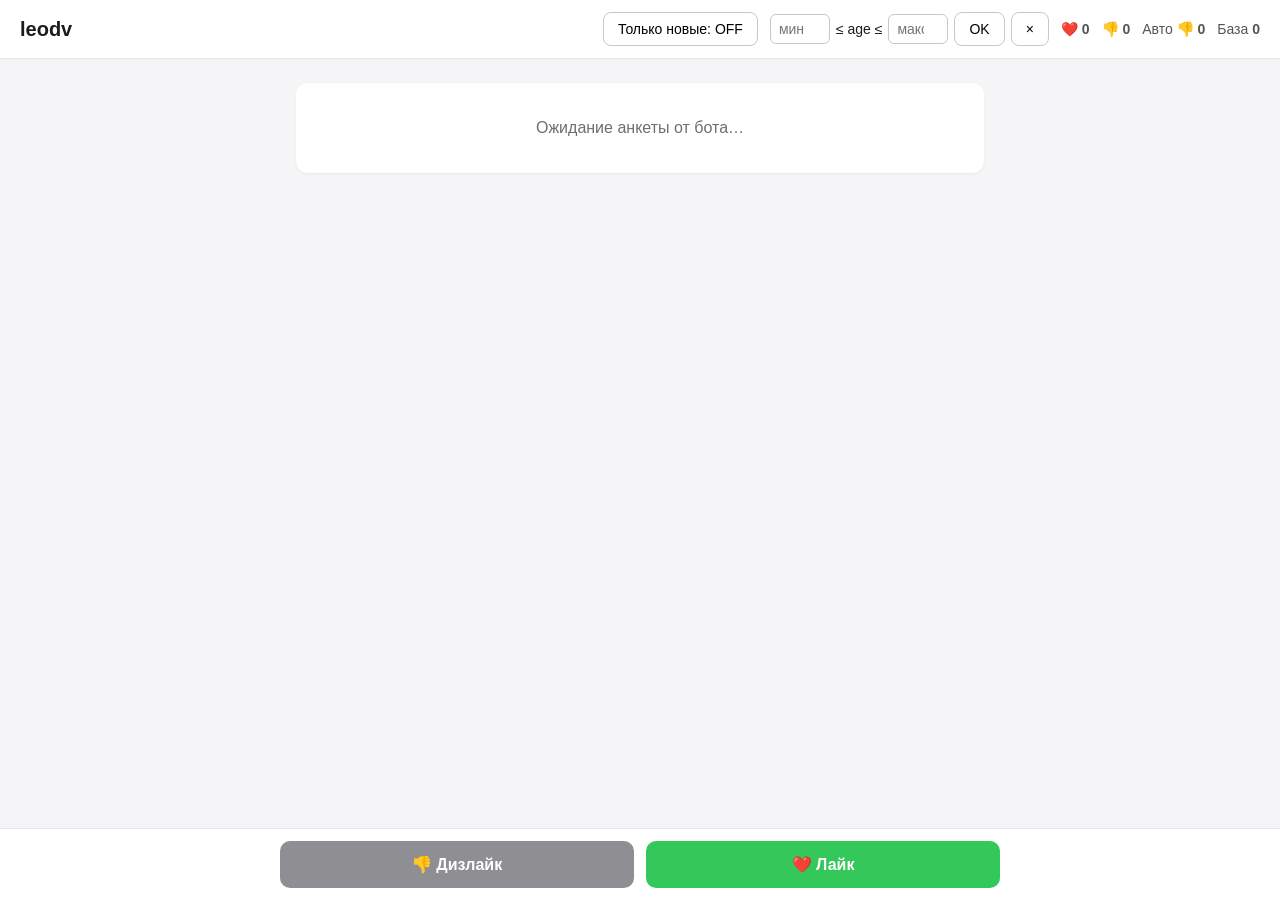
==== static/index.html @ 634a0d9c "а" ====
<!doctype html>
<html lang="ru">
<head>
  <meta charset="utf-8" />
  <meta name="viewport" content="width=device-width, initial-scale=1" />
  <title>leodv</title>
  <link rel="stylesheet" href="/static/style.css" />
</head>
<body>
  <header class="topbar">
    <h1>leodv</h1>
    <div class="mode">
      <button id="modeBtn" class="mode-btn" type="button">Только новые: OFF</button>
      <form id="ageForm" class="age-filter">
        <input id="ageMin" type="number" step="1" min="0" inputmode="numeric" placeholder="мин" />
        <span>≤ age ≤</span>
        <input id="ageMax" type="number" step="1" min="0" inputmode="numeric" placeholder="макс" />
        <button type="submit" class="mode-btn" id="ageApply">OK</button>
        <button type="button" class="mode-btn" id="ageReset">×</button>
      </form>
      <span id="ageError" class="age-error hidden"></span>
      <span class="counter">❤️ <b id="likeCount">0</b></span>
      <span class="counter">👎 <b id="dislikeCount">0</b></span>
      <span class="counter">Авто 👎 <b id="autoCount">0</b></span>
      <span class="counter">База <b id="totalCount">0</b></span>
    </div>
  </header>

  <main id="main">
    <section id="warning" class="card warning hidden">
      <h2>Бот прислал не-анкету</h2>
      <p>Откройте Telegram и выполните требуемые действия в чате с <code>@leomatchbot</code>. Кнопки заблокированы до получения новой анкеты.</p>
    </section>

    <section id="empty" class="card empty">
      <p>Ожидание анкеты от бота…</p>
    </section>

    <section id="profile" class="card hidden">
      <div id="media" class="media"></div>
      <p class="seen">Встречалась <b id="seen">1</b> раз</p>
      <pre id="desc" class="desc"></pre>
      <button id="descMore" class="more-btn hidden" type="button">показать полный текст</button>
    </section>
  </main>

  <div id="actions" class="actions">
    <div class="actions-inner">
      <button id="dislikeBtn" class="btn dislike" type="button">👎 Дизлайк</button>
      <button id="likeBtn" class="btn like" type="button">❤️ Лайк</button>
    </div>
  </div>

  <script src="/static/app.js"></script>
</body>
</html>
---- static/style.css ----
* { box-sizing: border-box; }

body {
  margin: 0;
  font-family: -apple-system, BlinkMacSystemFont, "Segoe UI", Roboto, sans-serif;
  background: #f5f5f7;
  color: #1c1c1e;
  padding-bottom: 96px;
}

.topbar {
  display: flex;
  justify-content: space-between;
  align-items: center;
  padding: 12px 20px;
  background: #fff;
  border-bottom: 1px solid #e5e5ea;
  position: sticky;
  top: 0;
  z-index: 10;
}

.topbar h1 { margin: 0; font-size: 20px; }

.mode { display: flex; align-items: center; gap: 12px; flex-wrap: wrap; }

.age-filter { display: flex; align-items: center; gap: 6px; font-size: 14px; }
.age-filter input {
  width: 60px;
  padding: 6px 8px;
  border: 1px solid #c7c7cc;
  border-radius: 6px;
  font-size: 14px;
}
.age-filter.active input {
  border-color: #ff453a;
  background: #fff5f5;
}
.age-error { color: #ff453a; font-size: 13px; }

.mode-btn {
  padding: 8px 14px;
  border: 1px solid #c7c7cc;
  background: #fff;
  border-radius: 8px;
  cursor: pointer;
  font-size: 14px;
}
.mode-btn.active {
  background: #ff453a;
  color: white;
  border-color: #ff453a;
}

.counter { font-size: 14px; color: #555; }

main {
  max-width: 720px;
  margin: 24px auto;
  padding: 0 16px;
}

.card {
  background: #fff;
  border-radius: 12px;
  padding: 20px;
  box-shadow: 0 1px 3px rgba(0,0,0,0.05);
}

.card + .card { margin-top: 16px; }

.hidden { display: none !important; }

.warning {
  background: #ffefef;
  border: 1px solid #ff453a;
  color: #5a0d0d;
}
.warning h2 { margin-top: 0; }

.empty { text-align: center; color: #6e6e73; }

.media {
  display: flex;
  flex-direction: column;
  gap: 8px;
  margin-bottom: 16px;
}
.media img, .media video {
  display: block;
  width: 100%;
  height: auto;
  max-height: 70vh;
  object-fit: contain;
  border-radius: 8px;
  background: #000;
}

.seen { margin: 8px 0; color: #6e6e73; font-size: 14px; }

.desc {
  white-space: pre-wrap;
  font-family: inherit;
  margin: 12px 0 0;
  padding: 12px;
  background: #f5f5f7;
  border-radius: 8px;
  font-size: 15px;
  line-height: 1.45;
}

.more-btn {
  margin-top: 8px;
  padding: 6px 12px;
  background: transparent;
  border: 1px solid #c7c7cc;
  border-radius: 6px;
  color: #007aff;
  font-size: 14px;
  cursor: pointer;
}

.actions {
  position: fixed;
  left: 0;
  right: 0;
  bottom: 0;
  display: flex;
  gap: 12px;
  padding: 12px 16px;
  background: rgba(255,255,255,0.95);
  backdrop-filter: blur(10px);
  border-top: 1px solid #e5e5ea;
  z-index: 20;
}
.actions-inner {
  display: flex;
  gap: 12px;
  width: 100%;
  max-width: 720px;
  margin: 0 auto;
}

.btn {
  flex: 1;
  padding: 14px;
  border: none;
  border-radius: 10px;
  font-size: 16px;
  font-weight: 600;
  cursor: pointer;
  transition: opacity 0.1s;
}
.btn:disabled { opacity: 0.4; cursor: not-allowed; }
.btn.like { background: #34c759; color: white; }
.btn.dislike { background: #8e8e93; color: white; }
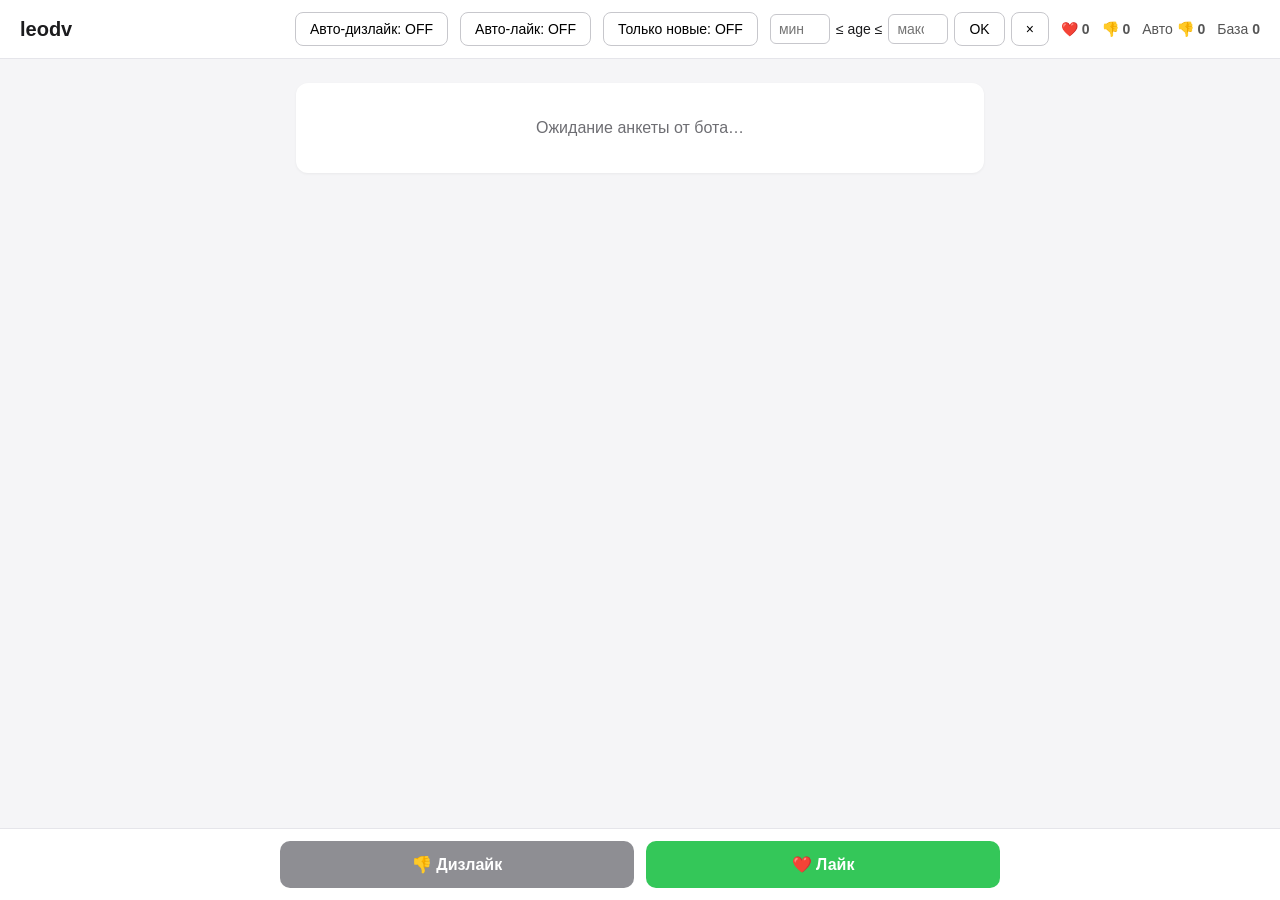
==== commit 1b3063f0: "auto like + auto dislike" ====
--- a/static/index.html
+++ b/static/index.html
@@ -10,6 +10,8 @@
   <header class="topbar">
     <h1>leodv</h1>
     <div class="mode">
+      <button id="autoDislikeBtn" class="mode-btn" type="button">Авто-дизлайк: OFF</button>
+      <button id="autoLikeBtn" class="mode-btn" type="button">Авто-лайк: OFF</button>
       <button id="modeBtn" class="mode-btn" type="button">Только новые: OFF</button>
       <form id="ageForm" class="age-filter">
         <input id="ageMin" type="number" step="1" min="0" inputmode="numeric" placeholder="мин" />
@@ -51,6 +53,17 @@
     </div>
   </div>
 
+  <!-- Shared confirmation modal -->
+  <div id="modal" class="modal-overlay hidden">
+    <div class="modal">
+      <p id="modalText" class="modal-text"></p>
+      <div class="modal-actions">
+        <button id="modalNo" class="modal-btn modal-btn-cancel" type="button">Нет</button>
+        <button id="modalYes" class="modal-btn" type="button">Да</button>
+      </div>
+    </div>
+  </div>
+
   <script src="/static/app.js"></script>
 </body>
 </html>
--- a/static/style.css
+++ b/static/style.css
@@ -37,6 +37,37 @@
   background: #fff5f5;
 }
 .age-error { color: #ff453a; font-size: 13px; }
+
+.modal-overlay {
+  position: fixed;
+  inset: 0;
+  background: rgba(0,0,0,0.45);
+  display: flex;
+  align-items: center;
+  justify-content: center;
+  z-index: 100;
+}
+.modal {
+  background: #fff;
+  border-radius: 14px;
+  padding: 28px 24px 20px;
+  width: 320px;
+  box-shadow: 0 8px 32px rgba(0,0,0,0.18);
+}
+.modal-text { margin: 0 0 20px; font-size: 16px; line-height: 1.4; text-align: center; }
+.modal-actions { display: flex; gap: 10px; }
+.modal-btn {
+  flex: 1;
+  padding: 12px;
+  border: none;
+  border-radius: 10px;
+  font-size: 15px;
+  font-weight: 600;
+  cursor: pointer;
+}
+.modal-btn-cancel { background: #e5e5ea; color: #1c1c1e; }
+.modal-btn-dislike { background: #ff453a; color: #fff; }
+.modal-btn-like    { background: #34c759; color: #fff; }
 
 .mode-btn {
   padding: 8px 14px;
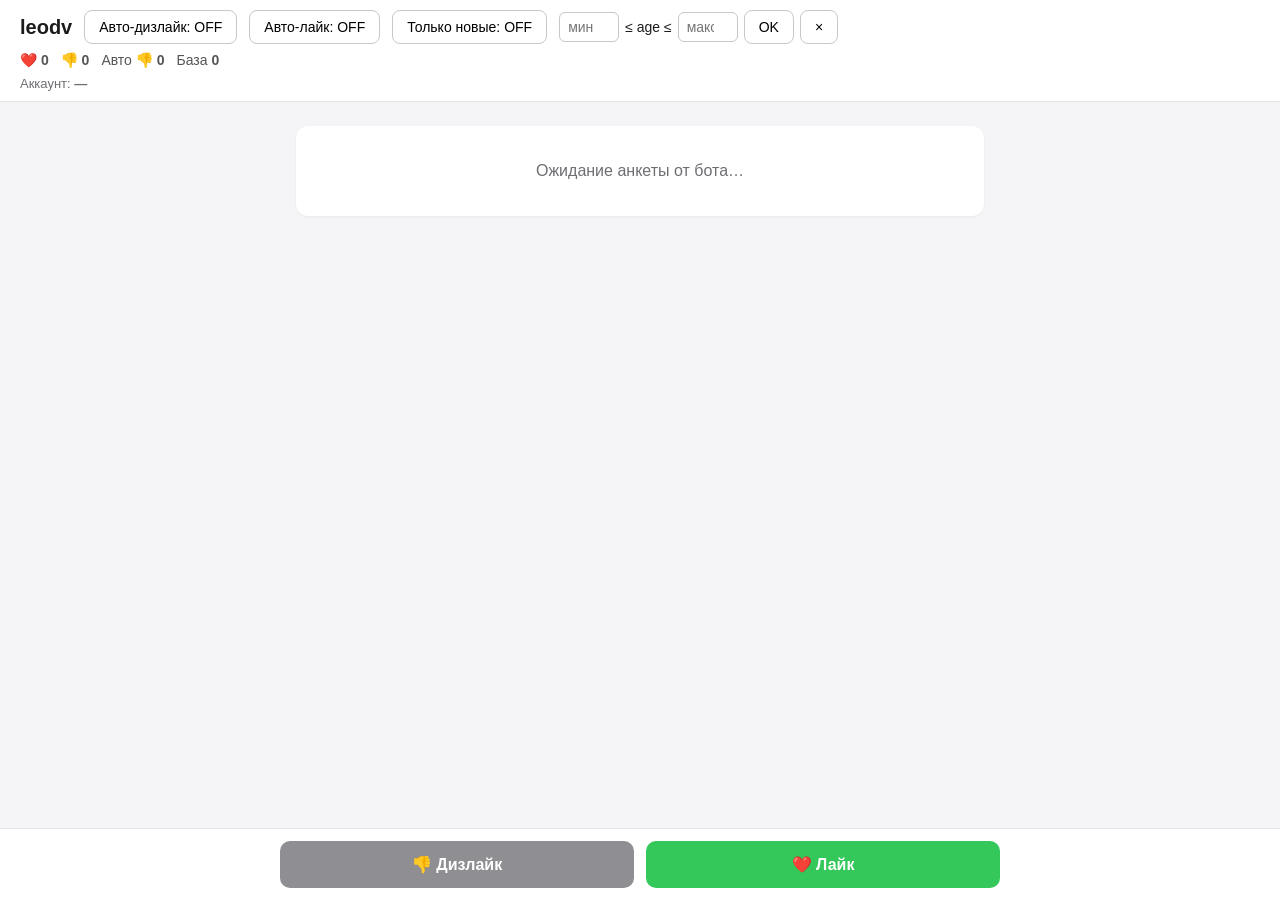
==== commit 60d77866: "авто смена акков" ====
--- a/static/index.html
+++ b/static/index.html
@@ -4,12 +4,12 @@
   <meta charset="utf-8" />
   <meta name="viewport" content="width=device-width, initial-scale=1" />
   <title>leodv</title>
-  <link rel="stylesheet" href="/static/style.css" />
+  <link rel="stylesheet" href="/static/style.css?v=5" />
 </head>
 <body>
   <header class="topbar">
-    <h1>leodv</h1>
-    <div class="mode">
+    <div class="topbar-row">
+      <h1>leodv</h1>
       <button id="autoDislikeBtn" class="mode-btn" type="button">Авто-дизлайк: OFF</button>
       <button id="autoLikeBtn" class="mode-btn" type="button">Авто-лайк: OFF</button>
       <button id="modeBtn" class="mode-btn" type="button">Только новые: OFF</button>
@@ -21,10 +21,15 @@
         <button type="button" class="mode-btn" id="ageReset">×</button>
       </form>
       <span id="ageError" class="age-error hidden"></span>
+    </div>
+    <div class="topbar-row">
       <span class="counter">❤️ <b id="likeCount">0</b></span>
       <span class="counter">👎 <b id="dislikeCount">0</b></span>
       <span class="counter">Авто 👎 <b id="autoCount">0</b></span>
       <span class="counter">База <b id="totalCount">0</b></span>
+    </div>
+    <div class="topbar-row topbar-phone">
+      <span class="phone-label">Аккаунт: <b id="activePhone">—</b></span>
     </div>
   </header>
 
@@ -35,7 +40,7 @@
     </section>
 
     <section id="empty" class="card empty">
-      <p>Ожидание анкеты от бота…</p>
+      <p id="emptyText">Ожидание анкеты от бота…</p>
     </section>
 
     <section id="profile" class="card hidden">
@@ -64,6 +69,6 @@
     </div>
   </div>
 
-  <script src="/static/app.js"></script>
+  <script src="/static/app.js?v=5"></script>
 </body>
 </html>
--- a/static/style.css
+++ b/static/style.css
@@ -10,9 +10,9 @@
 
 .topbar {
   display: flex;
-  justify-content: space-between;
-  align-items: center;
-  padding: 12px 20px;
+  flex-direction: column;
+  gap: 8px;
+  padding: 10px 20px;
   background: #fff;
   border-bottom: 1px solid #e5e5ea;
   position: sticky;
@@ -20,9 +20,16 @@
   z-index: 10;
 }
 
+.topbar-row {
+  display: flex;
+  align-items: center;
+  gap: 12px;
+  flex-wrap: wrap;
+}
+
 .topbar h1 { margin: 0; font-size: 20px; }
 
-.mode { display: flex; align-items: center; gap: 12px; flex-wrap: wrap; }
+.phone-label { font-size: 13px; color: #6e6e73; }
 
 .age-filter { display: flex; align-items: center; gap: 6px; font-size: 14px; }
 .age-filter input {
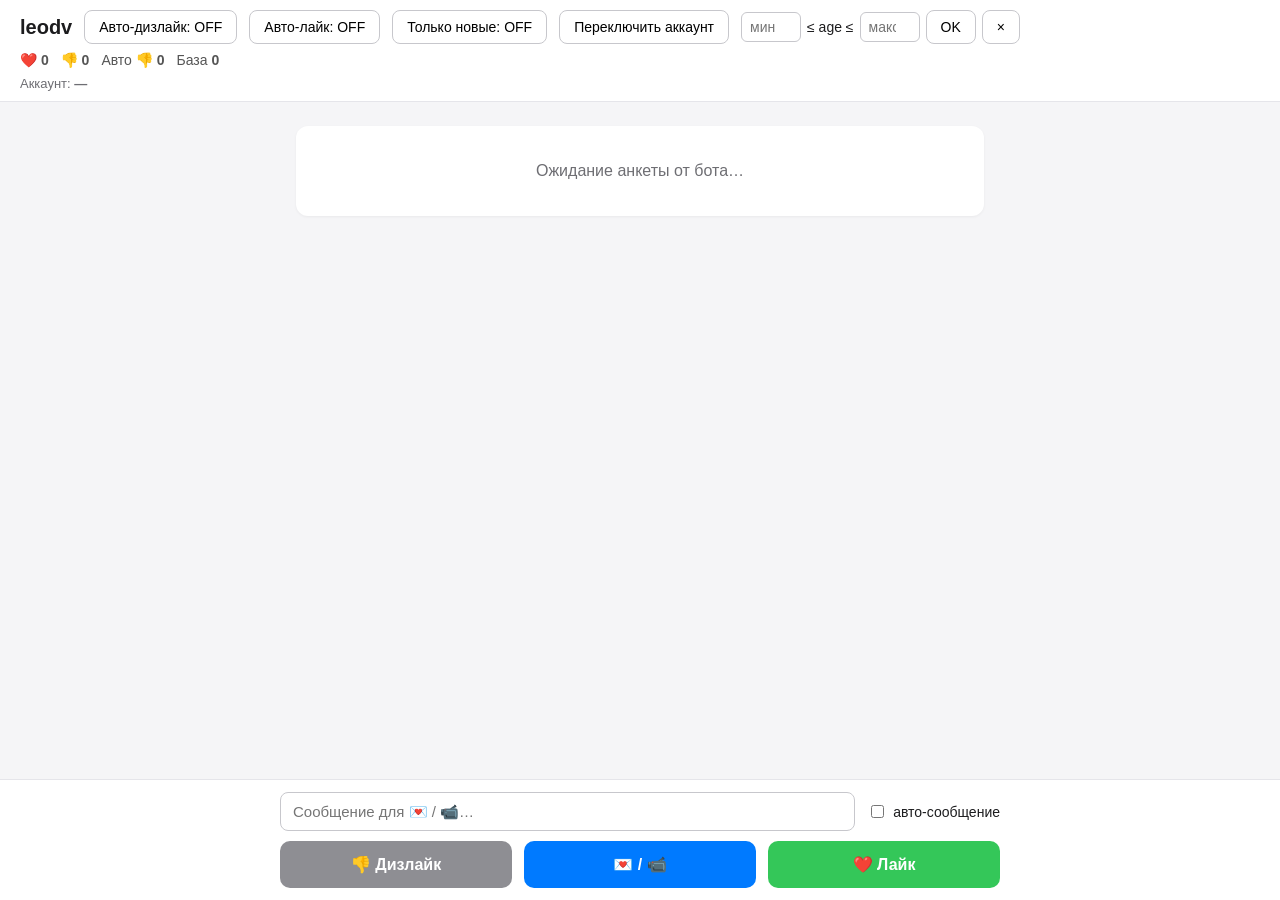
==== commit 88d7b41f: "фффф" ====
--- a/static/index.html
+++ b/static/index.html
@@ -4,7 +4,7 @@
   <meta charset="utf-8" />
   <meta name="viewport" content="width=device-width, initial-scale=1" />
   <title>leodv</title>
-  <link rel="stylesheet" href="/static/style.css?v=5" />
+  <link rel="stylesheet" href="/static/style.css?v=9" />
 </head>
 <body>
   <header class="topbar">
@@ -13,6 +13,7 @@
       <button id="autoDislikeBtn" class="mode-btn" type="button">Авто-дизлайк: OFF</button>
       <button id="autoLikeBtn" class="mode-btn" type="button">Авто-лайк: OFF</button>
       <button id="modeBtn" class="mode-btn" type="button">Только новые: OFF</button>
+      <button id="switchAccountBtn" class="mode-btn" type="button">Переключить аккаунт</button>
       <form id="ageForm" class="age-filter">
         <input id="ageMin" type="number" step="1" min="0" inputmode="numeric" placeholder="мин" />
         <span>≤ age ≤</span>
@@ -34,9 +35,14 @@
   </header>
 
   <main id="main">
+    <section id="priorityAlert" class="card priority-alert hidden">
+      <h2>⚠️ Найдена потерянная анкета!</h2>
+      <p>Эта анкета есть в списке приоритетных. Выберите действие.</p>
+    </section>
+
     <section id="warning" class="card warning hidden">
-      <h2>Бот прислал не-анкету</h2>
-      <p>Откройте Telegram и выполните требуемые действия в чате с <code>@leomatchbot</code>. Кнопки заблокированы до получения новой анкеты.</p>
+      <h2 id="warningTitle">Бот прислал не-анкету</h2>
+      <p id="warningText">Откройте Telegram и выполните требуемые действия в чате с <code>@leomatchbot</code>. Кнопки заблокированы до получения новой анкеты.</p>
     </section>
 
     <section id="empty" class="card empty">
@@ -52,8 +58,15 @@
   </main>
 
   <div id="actions" class="actions">
+    <div class="actions-inner actions-letter">
+      <input id="letterInput" type="text" placeholder="Сообщение для 💌 / 📹…" />
+      <label class="letter-auto">
+        <input id="letterAuto" type="checkbox" /> авто-сообщение
+      </label>
+    </div>
     <div class="actions-inner">
       <button id="dislikeBtn" class="btn dislike" type="button">👎 Дизлайк</button>
+      <button id="letterBtn" class="btn letter" type="button">💌 / 📹</button>
       <button id="likeBtn" class="btn like" type="button">❤️ Лайк</button>
     </div>
   </div>
@@ -69,6 +82,6 @@
     </div>
   </div>
 
-  <script src="/static/app.js?v=5"></script>
+  <script src="/static/app.js?v=9"></script>
 </body>
 </html>
--- a/static/style.css
+++ b/static/style.css
@@ -116,6 +116,13 @@
 }
 .warning h2 { margin-top: 0; }
 
+.priority-alert {
+  background: #fff8e1;
+  border: 2px solid #f59e0b;
+  color: #78350f;
+}
+.priority-alert h2 { margin-top: 0; font-size: 18px; }
+
 .empty { text-align: center; color: #6e6e73; }
 
 .media {
@@ -164,7 +171,8 @@
   right: 0;
   bottom: 0;
   display: flex;
-  gap: 12px;
+  flex-direction: column;
+  gap: 10px;
   padding: 12px 16px;
   background: rgba(255,255,255,0.95);
   backdrop-filter: blur(10px);
@@ -192,3 +200,22 @@
 .btn:disabled { opacity: 0.4; cursor: not-allowed; }
 .btn.like { background: #34c759; color: white; }
 .btn.dislike { background: #8e8e93; color: white; }
+.btn.letter { background: #007aff; color: white; }
+
+.actions-letter { align-items: center; }
+#letterInput {
+  flex: 1;
+  padding: 10px 12px;
+  border: 1px solid #c7c7cc;
+  border-radius: 8px;
+  font-size: 15px;
+}
+.letter-auto {
+  display: flex;
+  align-items: center;
+  gap: 6px;
+  font-size: 14px;
+  white-space: nowrap;
+  color: #1c1c1e;
+  cursor: pointer;
+}
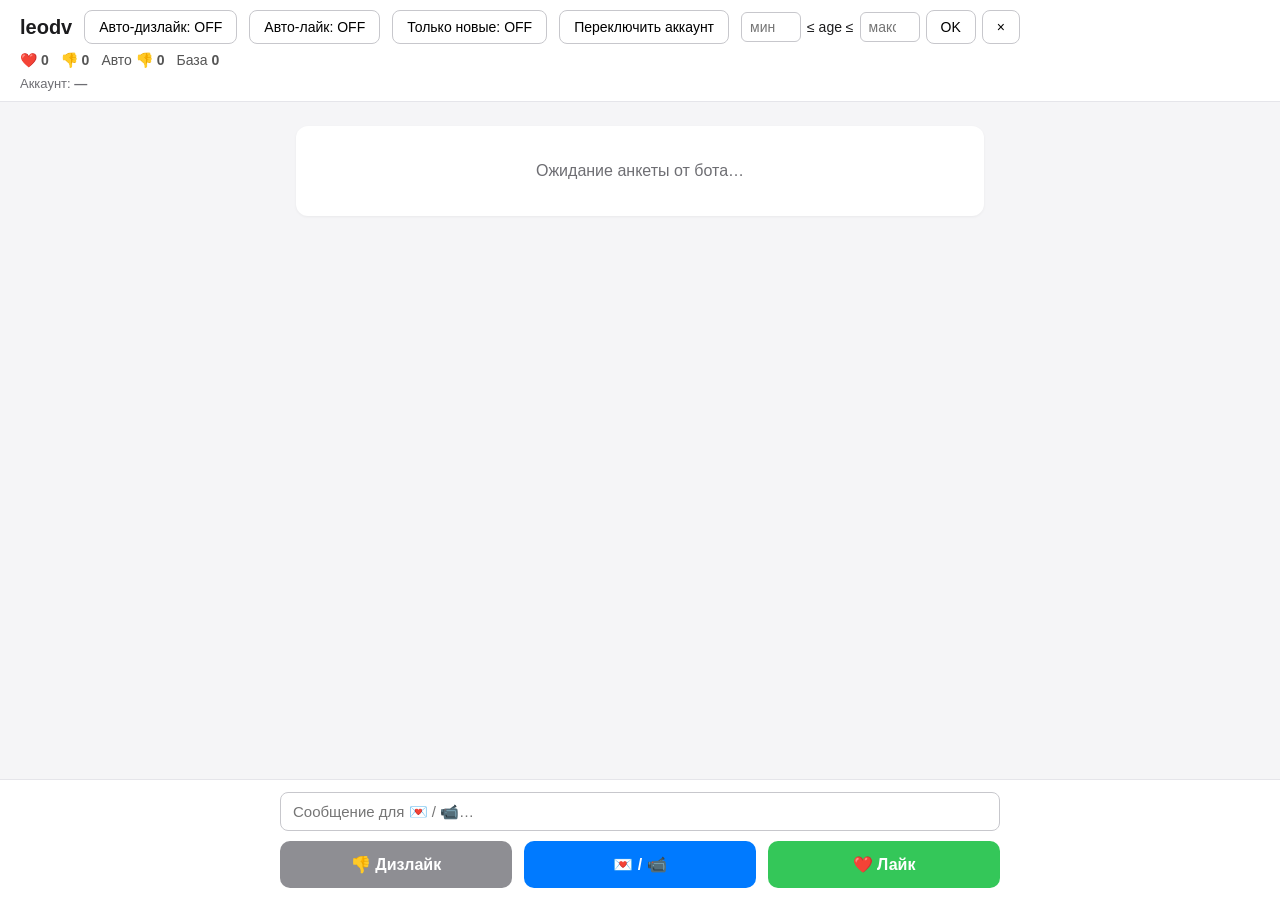
==== commit e928c9cf: "все работает (тг бот)" ====
--- a/static/index.html
+++ b/static/index.html
@@ -60,9 +60,6 @@
   <div id="actions" class="actions">
     <div class="actions-inner actions-letter">
       <input id="letterInput" type="text" placeholder="Сообщение для 💌 / 📹…" />
-      <label class="letter-auto">
-        <input id="letterAuto" type="checkbox" /> авто-сообщение
-      </label>
     </div>
     <div class="actions-inner">
       <button id="dislikeBtn" class="btn dislike" type="button">👎 Дизлайк</button>
--- a/static/style.css
+++ b/static/style.css
@@ -210,12 +210,3 @@
   border-radius: 8px;
   font-size: 15px;
 }
-.letter-auto {
-  display: flex;
-  align-items: center;
-  gap: 6px;
-  font-size: 14px;
-  white-space: nowrap;
-  color: #1c1c1e;
-  cursor: pointer;
-}
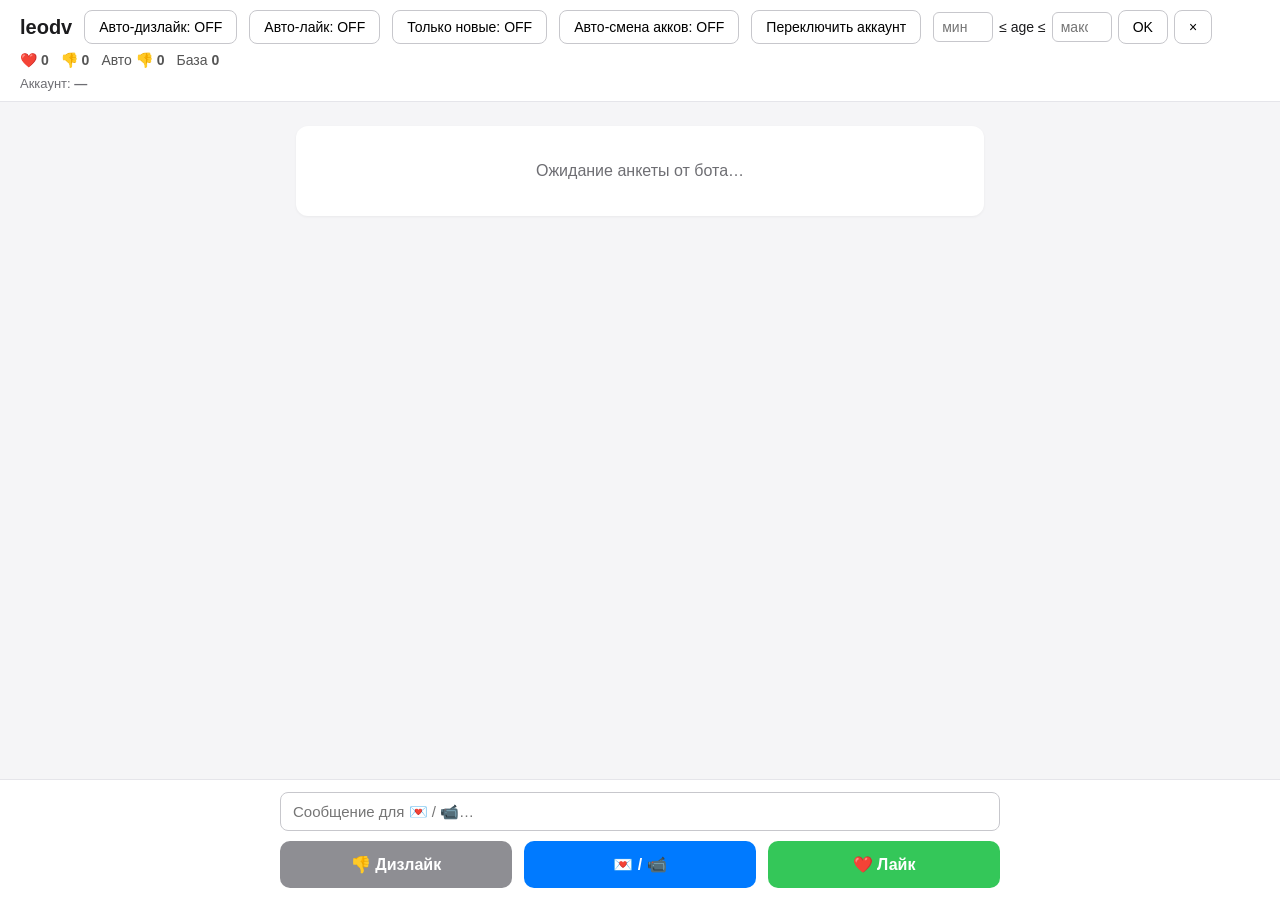
==== commit 714df983: "авто-смена акков" ====
--- a/static/index.html
+++ b/static/index.html
@@ -13,6 +13,7 @@
       <button id="autoDislikeBtn" class="mode-btn" type="button">Авто-дизлайк: OFF</button>
       <button id="autoLikeBtn" class="mode-btn" type="button">Авто-лайк: OFF</button>
       <button id="modeBtn" class="mode-btn" type="button">Только новые: OFF</button>
+      <button id="autoRotateBtn" class="mode-btn" type="button">Авто-смена акков: OFF</button>
       <button id="switchAccountBtn" class="mode-btn" type="button">Переключить аккаунт</button>
       <form id="ageForm" class="age-filter">
         <input id="ageMin" type="number" step="1" min="0" inputmode="numeric" placeholder="мин" />
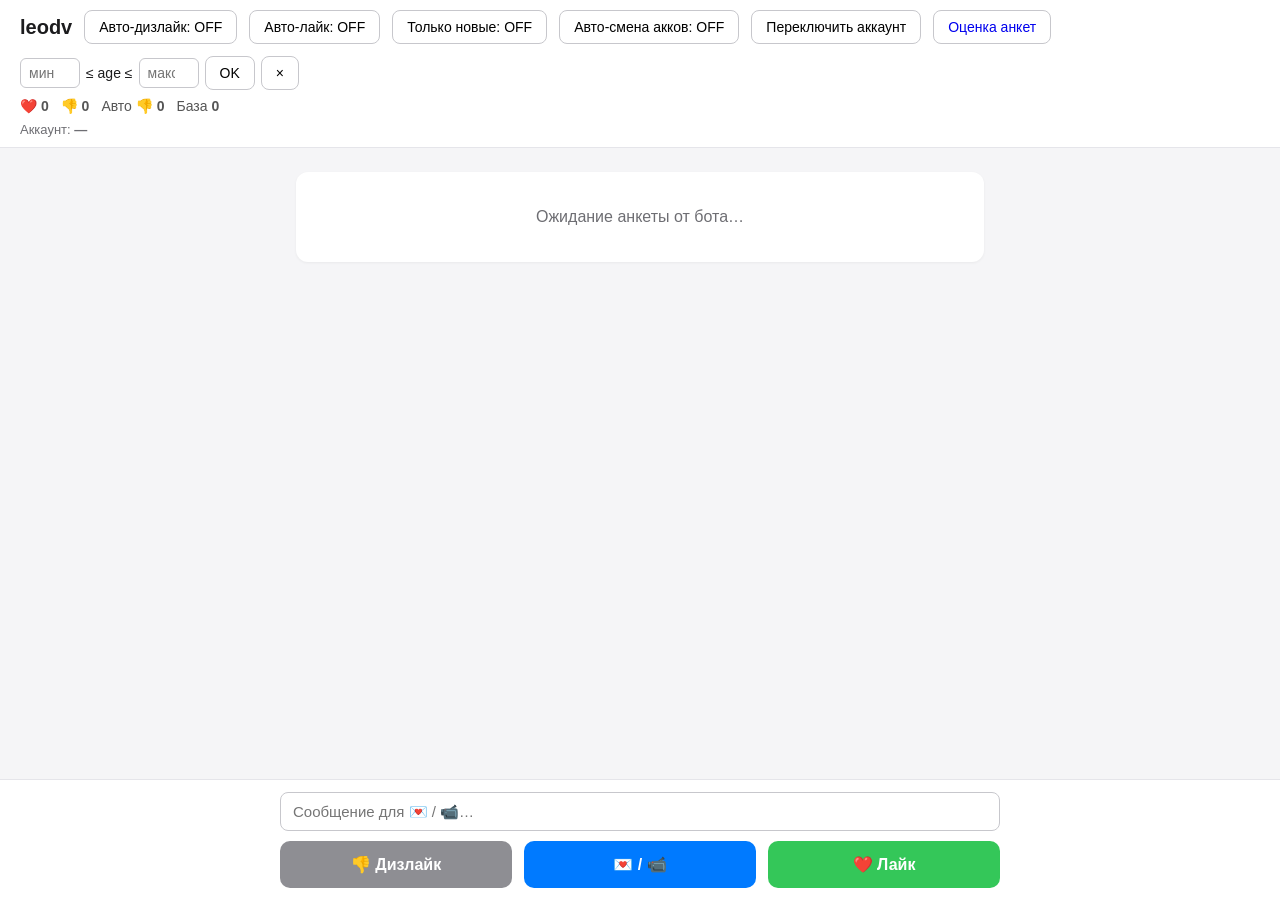
==== commit e325c083: "ю" ====
--- a/static/index.html
+++ b/static/index.html
@@ -15,6 +15,7 @@
       <button id="modeBtn" class="mode-btn" type="button">Только новые: OFF</button>
       <button id="autoRotateBtn" class="mode-btn" type="button">Авто-смена акков: OFF</button>
       <button id="switchAccountBtn" class="mode-btn" type="button">Переключить аккаунт</button>
+      <a href="/gallery" class="mode-btn" style="text-decoration:none">Оценка анкет</a>
       <form id="ageForm" class="age-filter">
         <input id="ageMin" type="number" step="1" min="0" inputmode="numeric" placeholder="мин" />
         <span>≤ age ≤</span>
